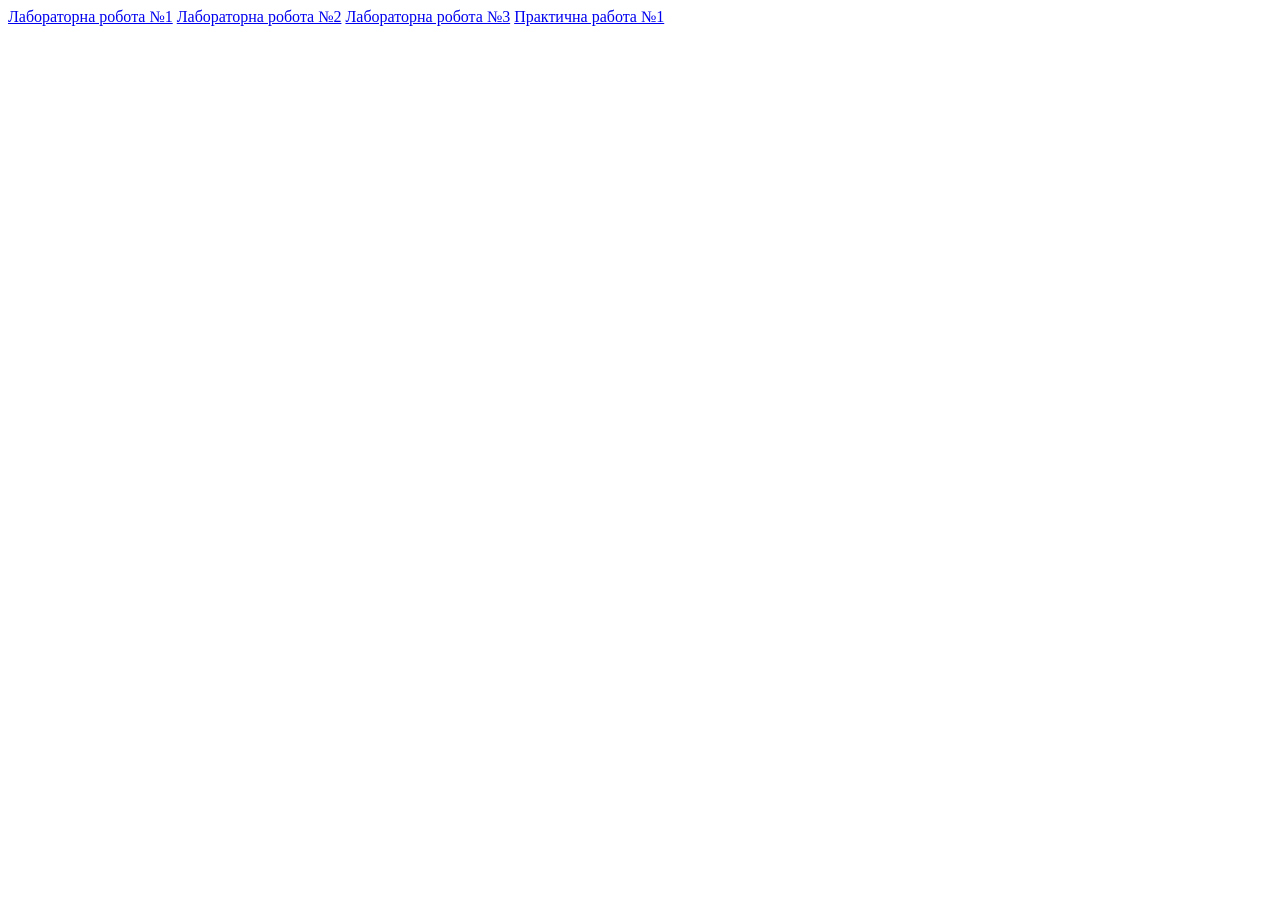
==== index.html @ 51a660fc "Update index.html" ====
<!DOCTYPE html>
<html lang="en">
<head>
    <meta charset="UTF-8">
    <meta name="viewport" content="width=device-width, initial-scale=1.0">
    <title></title>
</head>
<body>
    <a href="lab1/index.html">Лабораторна робота №1</a>
    <a href="lab2/index.html">Лабораторна робота №2</a>
    <a href="lab3/index.html">Лабораторна робота №3</a>
    <a href="pr1/index.html">Практична работа №1</a>
</body>
</html>
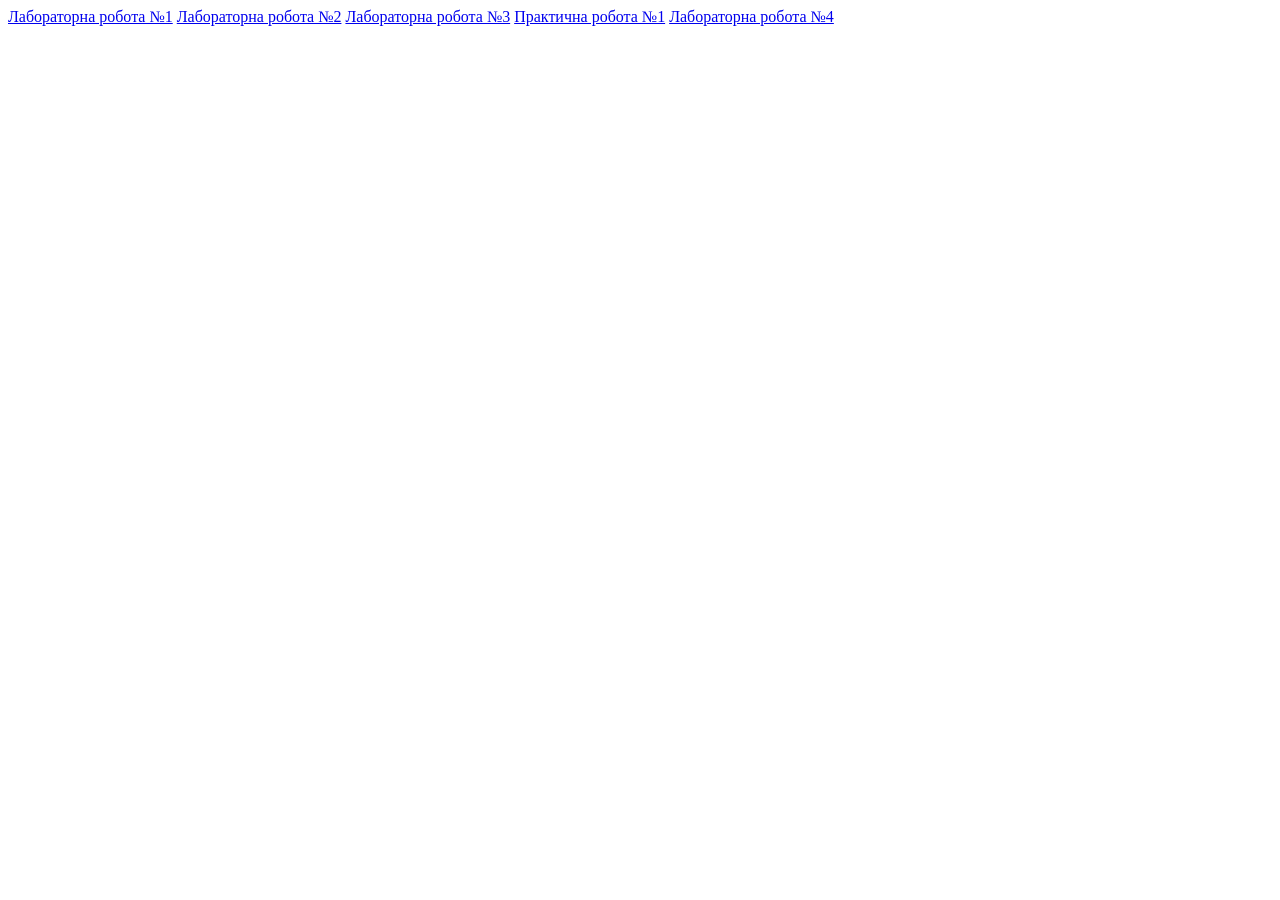
==== commit f32fbe6e: "Add link to Лабораторна робота №4 in index.html Added a link to Лабораторна робота №4." ====
--- a/index.html
+++ b/index.html
@@ -9,6 +9,7 @@
     <a href="lab1/index.html">Лабораторна робота №1</a>
     <a href="lab2/index.html">Лабораторна робота №2</a>
     <a href="lab3/index.html">Лабораторна робота №3</a>
-    <a href="pr1/index.html">Практична работа №1</a>
+    <a href="pr1/index.html">Практична робота №1</a>
+    <a href="lab4/index.html">Лабораторна робота №4</a>
 </body>
 </html>
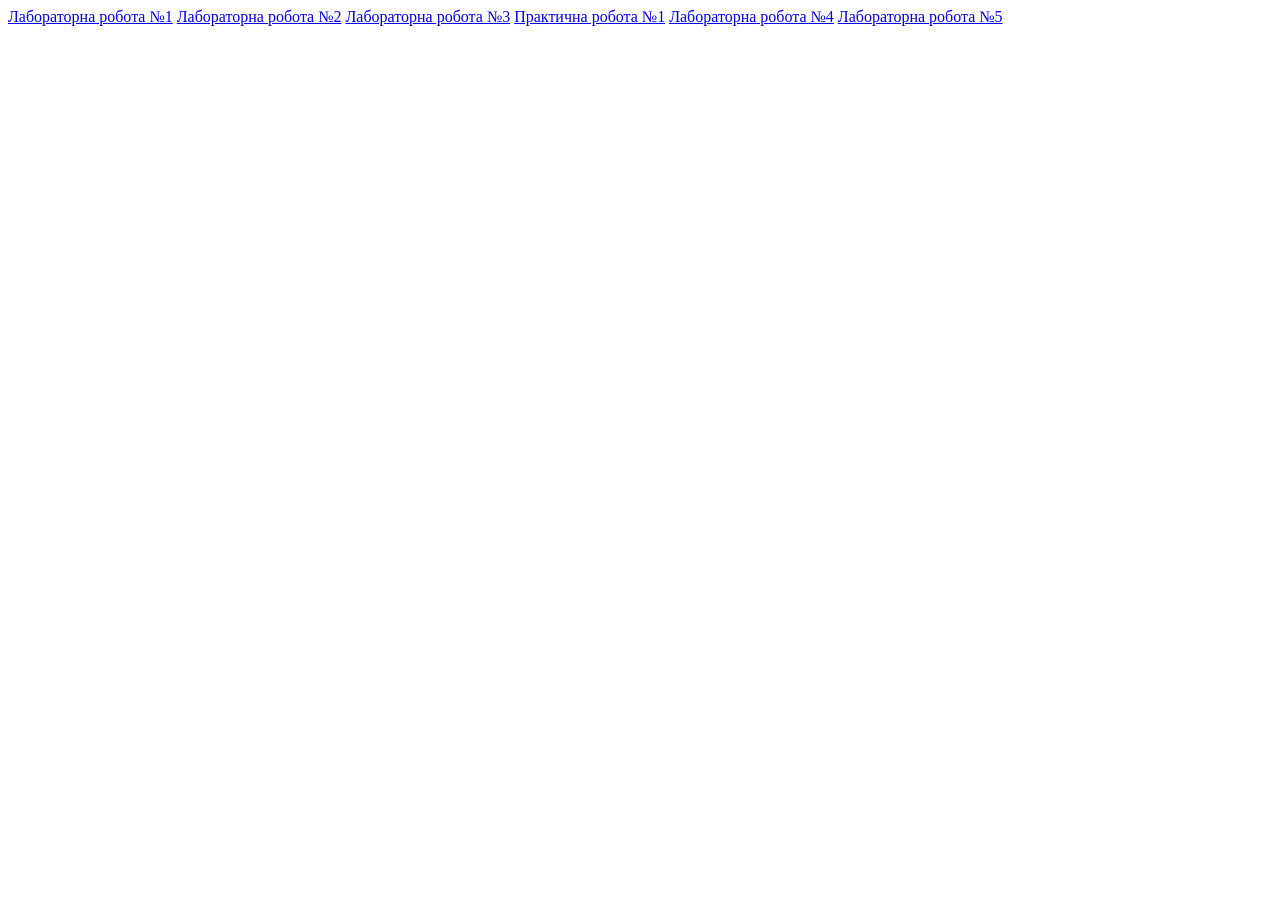
==== commit bacaea01: "Update index.html" ====
--- a/index.html
+++ b/index.html
@@ -11,5 +11,6 @@
     <a href="lab3/index.html">Лабораторна робота №3</a>
     <a href="pr1/index.html">Практична робота №1</a>
     <a href="lab4/index.html">Лабораторна робота №4</a>
+    <a href="lab5/index.html">Лабораторна робота №5</a>
 </body>
 </html>
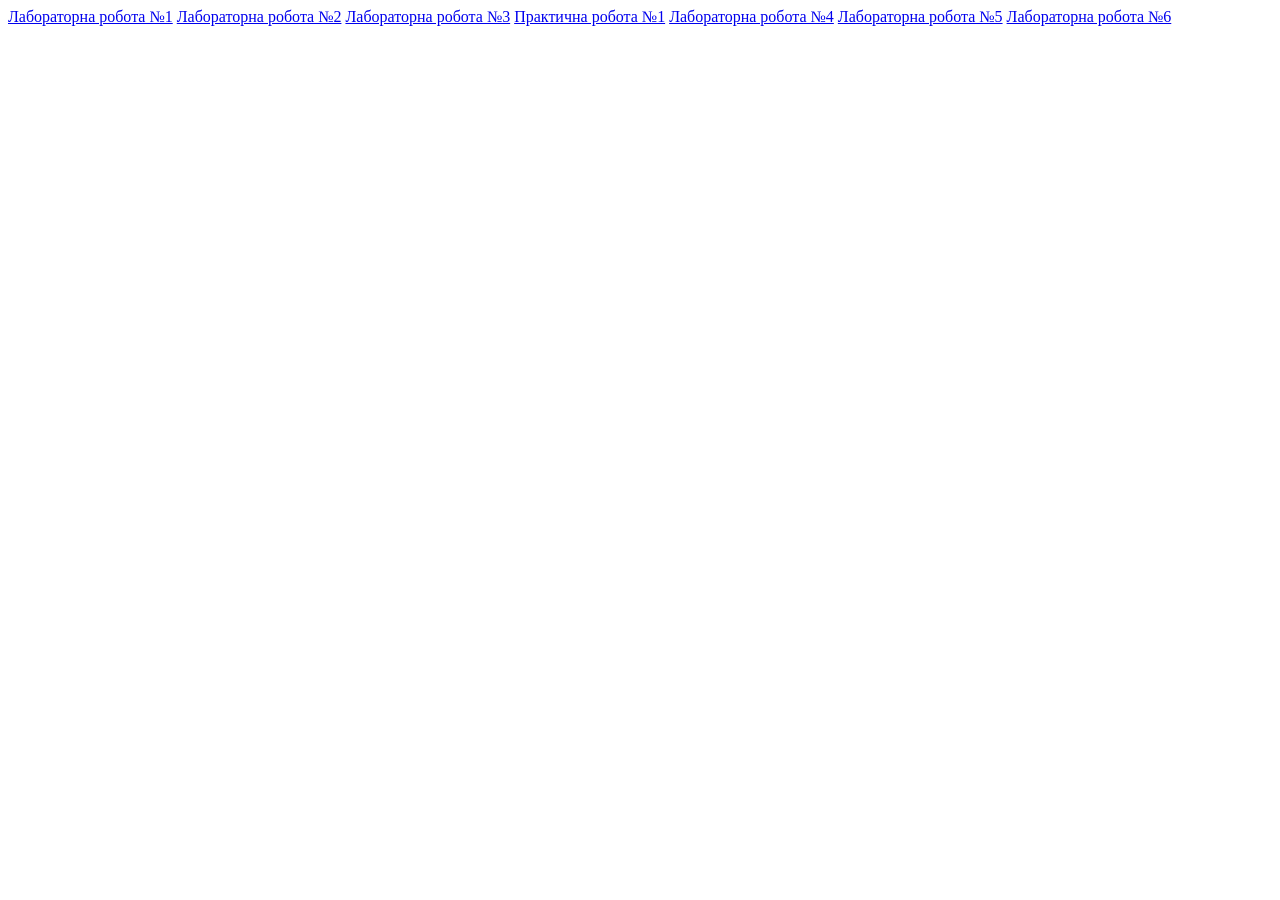
==== commit c1b90268: "Update index.html" ====
--- a/index.html
+++ b/index.html
@@ -12,5 +12,6 @@
     <a href="pr1/index.html">Практична робота №1</a>
     <a href="lab4/index.html">Лабораторна робота №4</a>
     <a href="lab5/index.html">Лабораторна робота №5</a>
+    <a href="lab6/index.html">Лабораторна робота №6</a>
 </body>
 </html>
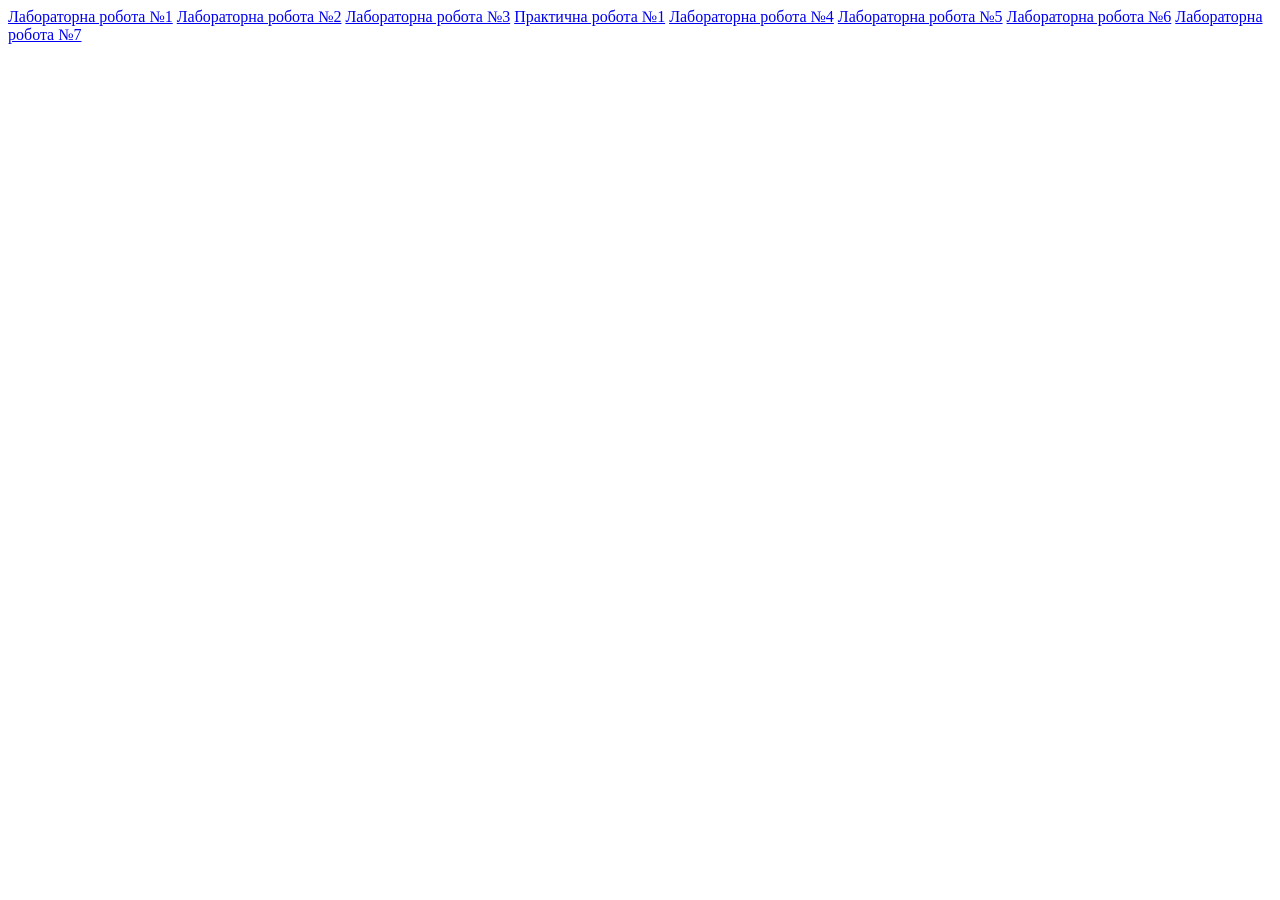
==== commit c087e910: "Add link to lab7 in index.html Added link to Лабораторна робота №7." ====
--- a/index.html
+++ b/index.html
@@ -13,5 +13,6 @@
     <a href="lab4/index.html">Лабораторна робота №4</a>
     <a href="lab5/index.html">Лабораторна робота №5</a>
     <a href="lab6/index.html">Лабораторна робота №6</a>
+    <a href="lab7/index.html">Лабораторна робота №7</a>
 </body>
 </html>
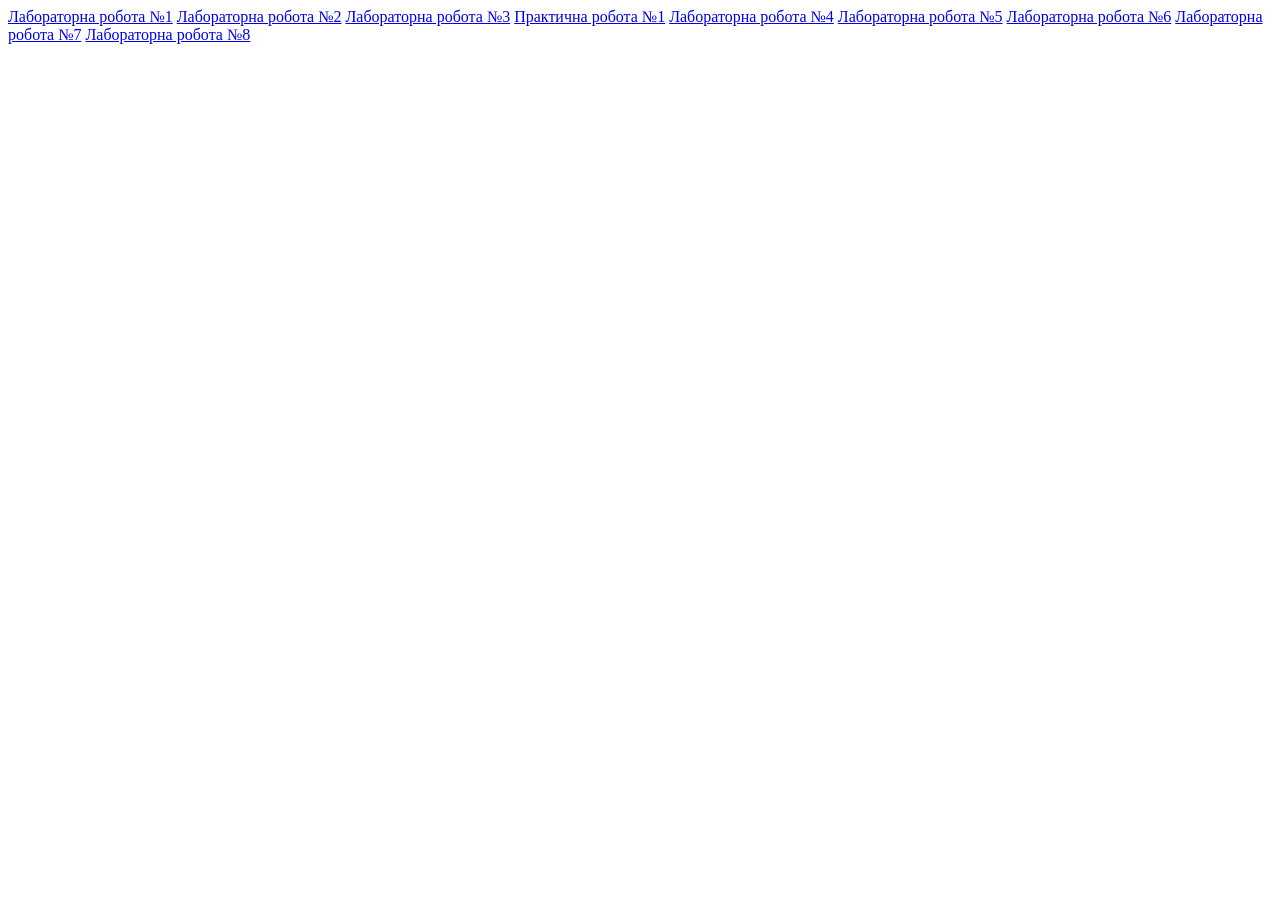
==== commit d61947c3: "Update index.html" ====
--- a/index.html
+++ b/index.html
@@ -14,5 +14,6 @@
     <a href="lab5/index.html">Лабораторна робота №5</a>
     <a href="lab6/index.html">Лабораторна робота №6</a>
     <a href="lab7/index.html">Лабораторна робота №7</a>
+    <a href="lab8/index.html">Лабораторна робота №8</a>
 </body>
 </html>
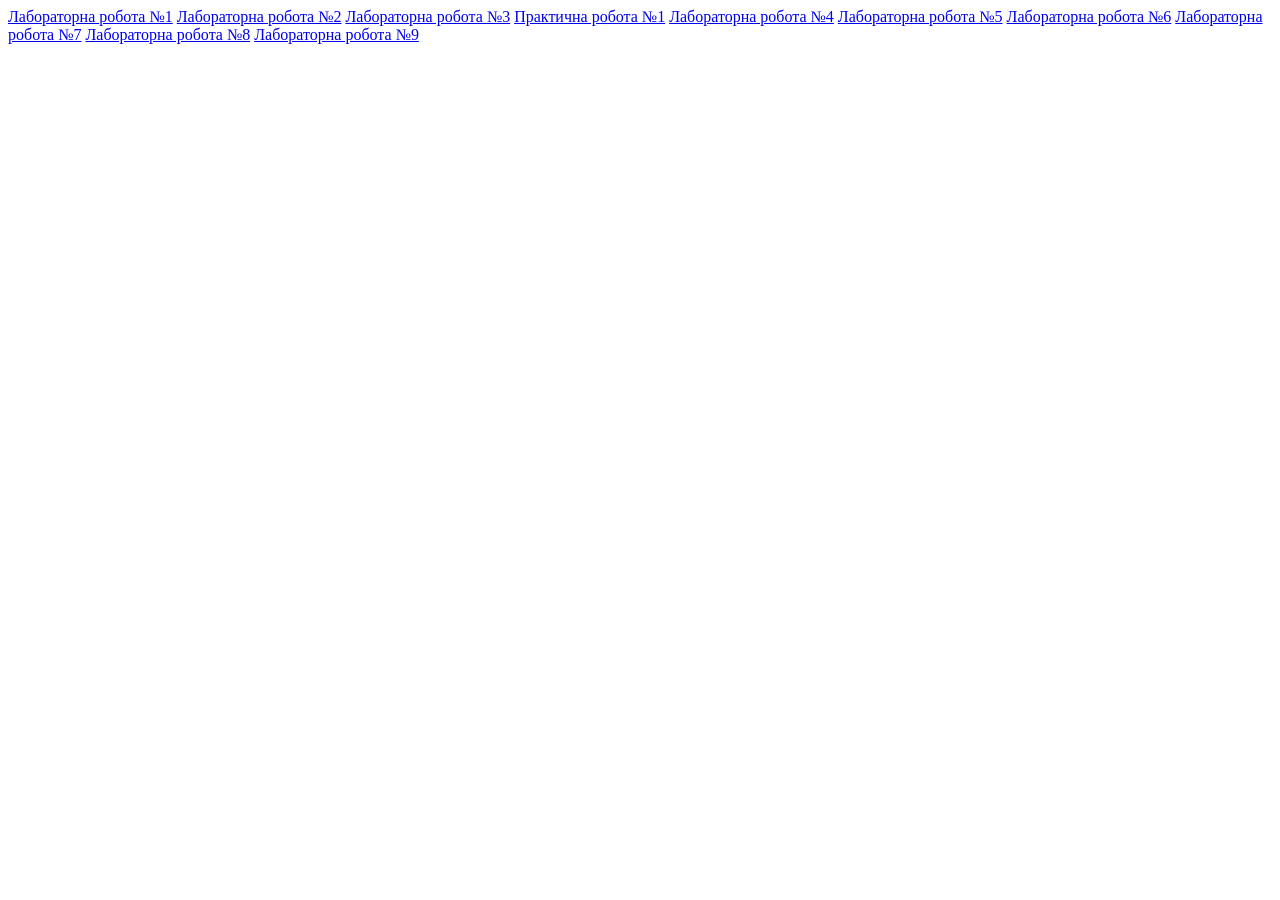
==== commit cfdb28b8: "Update index.html" ====
--- a/index.html
+++ b/index.html
@@ -15,5 +15,6 @@
     <a href="lab6/index.html">Лабораторна робота №6</a>
     <a href="lab7/index.html">Лабораторна робота №7</a>
     <a href="lab8/index.html">Лабораторна робота №8</a>
+    <a href="lab9/index.html">Лабораторна робота №9</a>
 </body>
 </html>
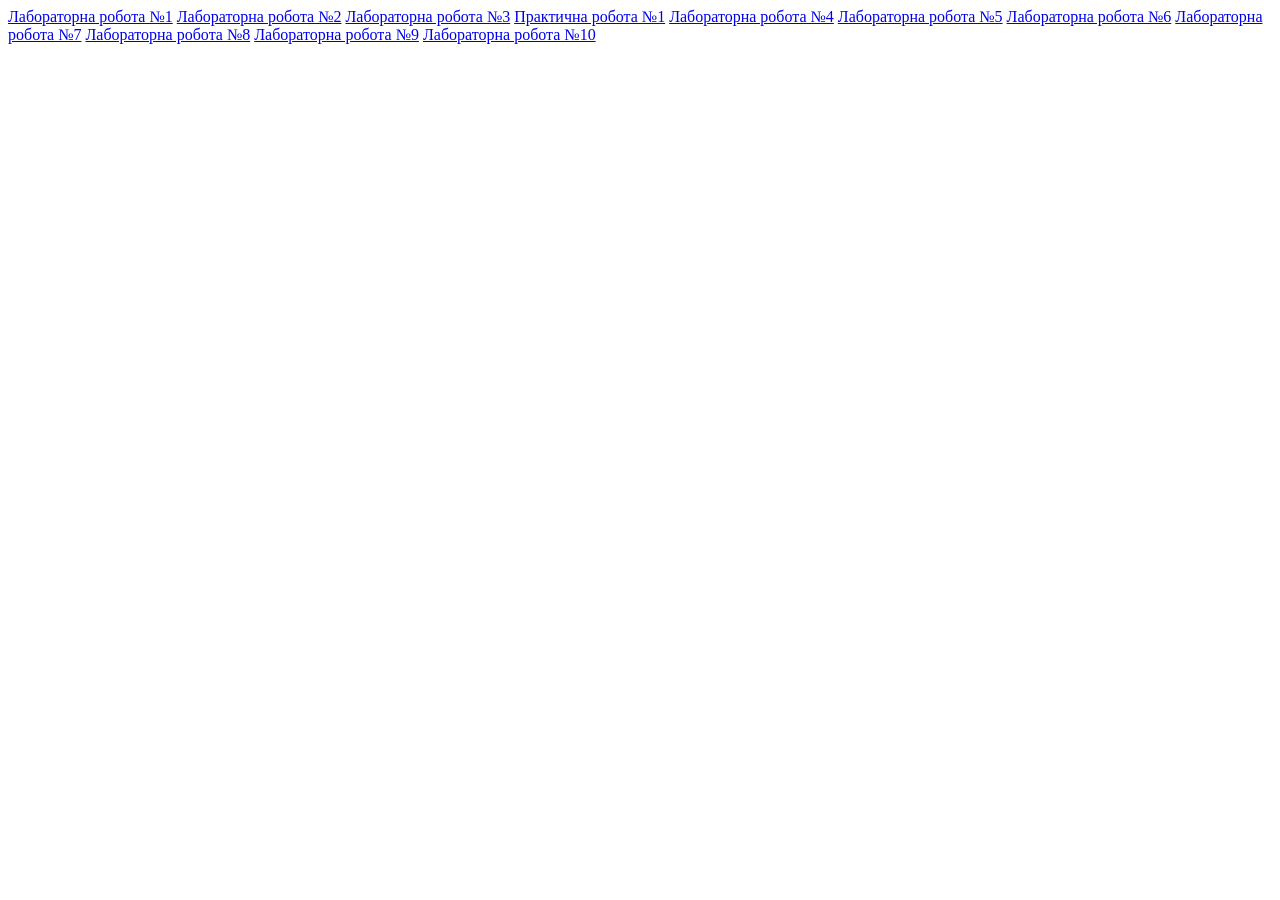
==== commit 6aab5ecf: "Add link for Лабораторна робота №10 Added link to Лабораторна робота №10." ====
--- a/index.html
+++ b/index.html
@@ -16,5 +16,6 @@
     <a href="lab7/index.html">Лабораторна робота №7</a>
     <a href="lab8/index.html">Лабораторна робота №8</a>
     <a href="lab9/index.html">Лабораторна робота №9</a>
+    <a href="lab10/index.html">Лабораторна робота №10</a>
 </body>
 </html>
